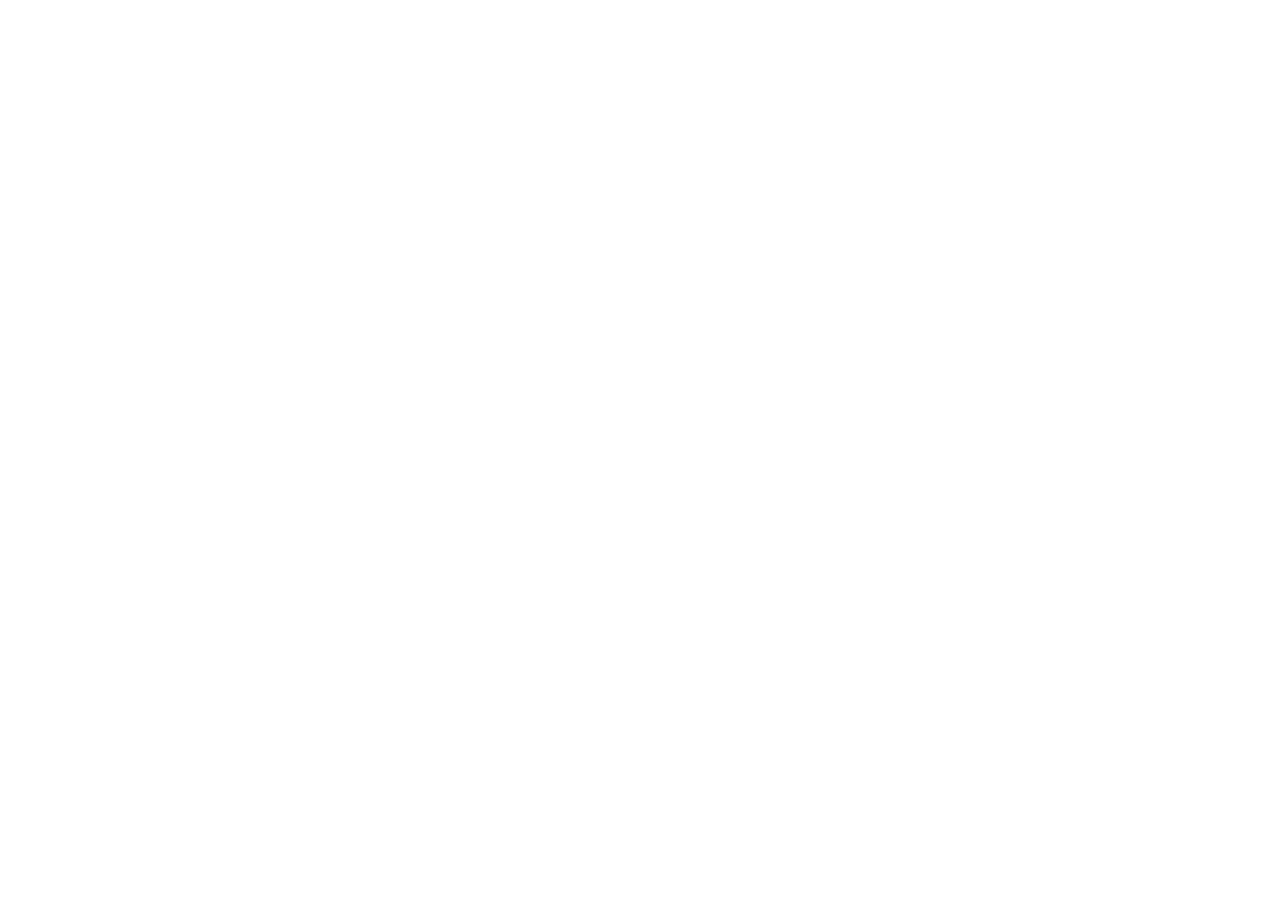
==== Assignment1.html @ ea47777a "Merge branch 'main' of https://github.com/Jonish-sm/javascripts-interview" ====
<!DOCTYPE html>
<html lang="en">
<head>
    <meta charset="UTF-8">
    <meta http-equiv="X-UA-Compatible" content="IE=edge">
    <meta name="viewport" content="width=device-width, initial-scale=1.0">
    <title>Weather Forecast</title>
    <link rel="stylesheet" href="style.css">
    <script defer src="./app.js"></script>
</head>
<body>

    <div class="container">

        
    </div>
    <h1 id="temp"></h1>
    <h1 id="time"></h1>
    <h1 id="wind"></h1>
    <h1 id="wind"></h1>
    <h1 id="wind"></h1>
    <h1 id="wind"></h1>
    <h1 id="wind"></h1>
    <h1 id="wind"></h1>
    <h1 id="wind"></h1>
    <h1 id="wind"></h1>

</body>
</html>
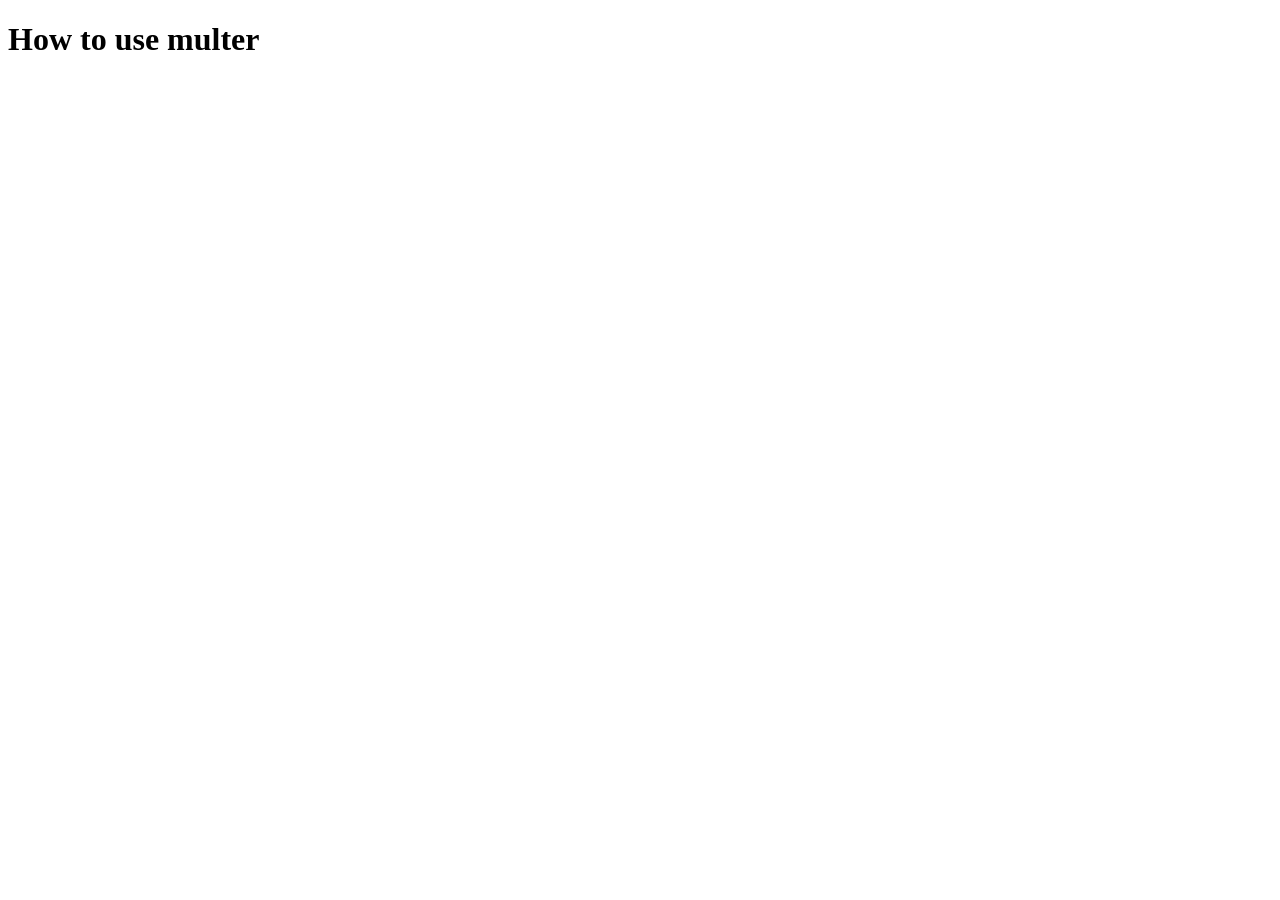
==== commit 4d21a79e: "react" ====
--- a/Assignment1.html
+++ b/Assignment1.html
@@ -5,25 +5,14 @@
     <meta http-equiv="X-UA-Compatible" content="IE=edge">
     <meta name="viewport" content="width=device-width, initial-scale=1.0">
     <title>Weather Forecast</title>
-    <link rel="stylesheet" href="style.css">
     <script defer src="./app.js"></script>
 </head>
 <body>
 
-    <div class="container">
+    <div class="container ">
 
-        
+        <h1>How to use multer</h1>
     </div>
-    <h1 id="temp"></h1>
-    <h1 id="time"></h1>
-    <h1 id="wind"></h1>
-    <h1 id="wind"></h1>
-    <h1 id="wind"></h1>
-    <h1 id="wind"></h1>
-    <h1 id="wind"></h1>
-    <h1 id="wind"></h1>
-    <h1 id="wind"></h1>
-    <h1 id="wind"></h1>
 
 </body>
 </html>
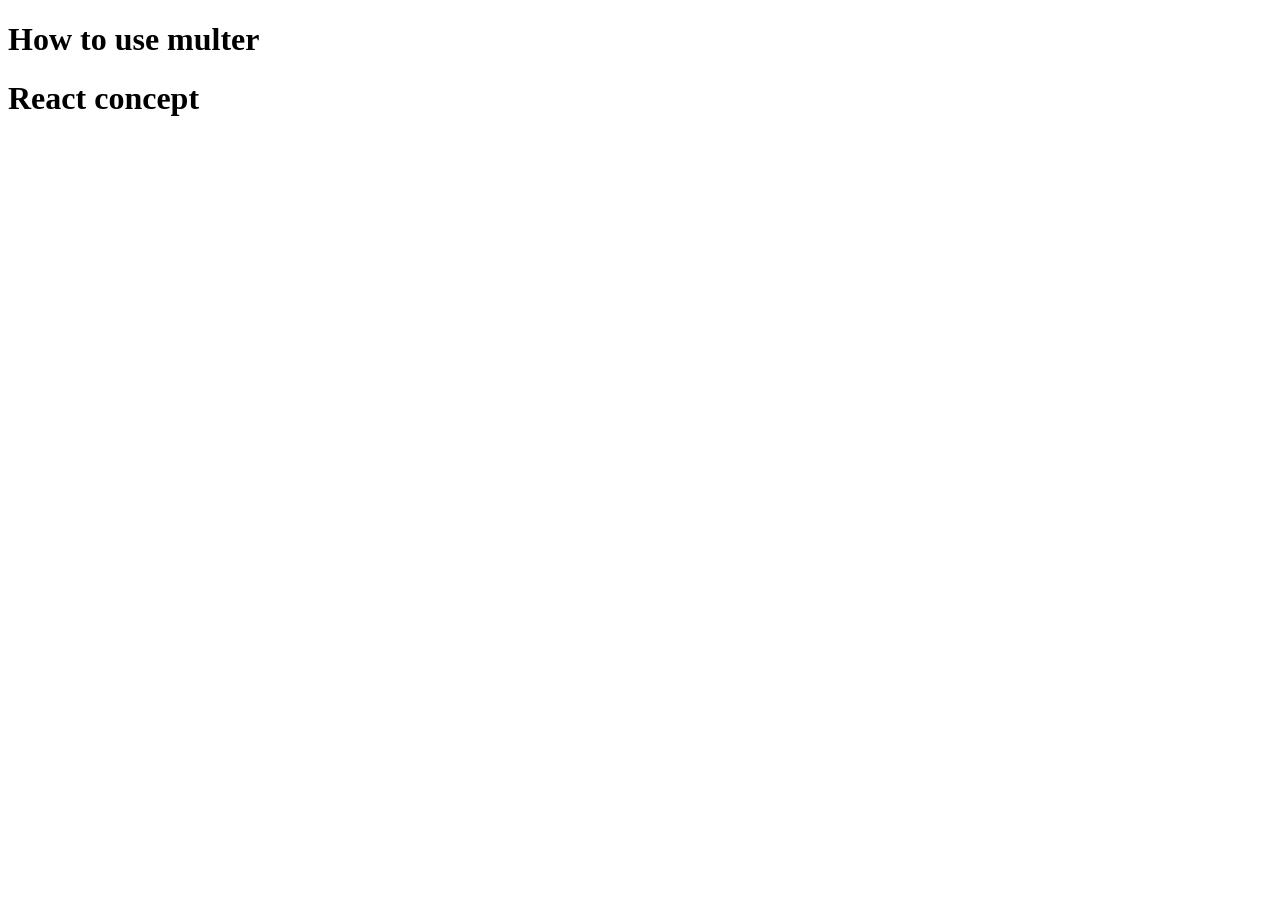
==== commit 4abcd10a: "sd" ====
--- a/Assignment1.html
+++ b/Assignment1.html
@@ -1,18 +1,16 @@
 <!DOCTYPE html>
 <html lang="en">
-<head>
-    <meta charset="UTF-8">
-    <meta http-equiv="X-UA-Compatible" content="IE=edge">
-    <meta name="viewport" content="width=device-width, initial-scale=1.0">
+  <head>
+    <meta charset="UTF-8" />
+    <meta http-equiv="X-UA-Compatible" content="IE=edge" />
+    <meta name="viewport" content="width=device-width, initial-scale=1.0" />
     <title>Weather Forecast</title>
     <script defer src="./app.js"></script>
-</head>
-<body>
-
-    <div class="container ">
-
-        <h1>How to use multer</h1>
+  </head>
+  <body>
+    <div class="container">
+      <h1>How to use multer</h1>
+      <h1>React concept</h1>
     </div>
-
-</body>
-</html>+  </body>
+</html>
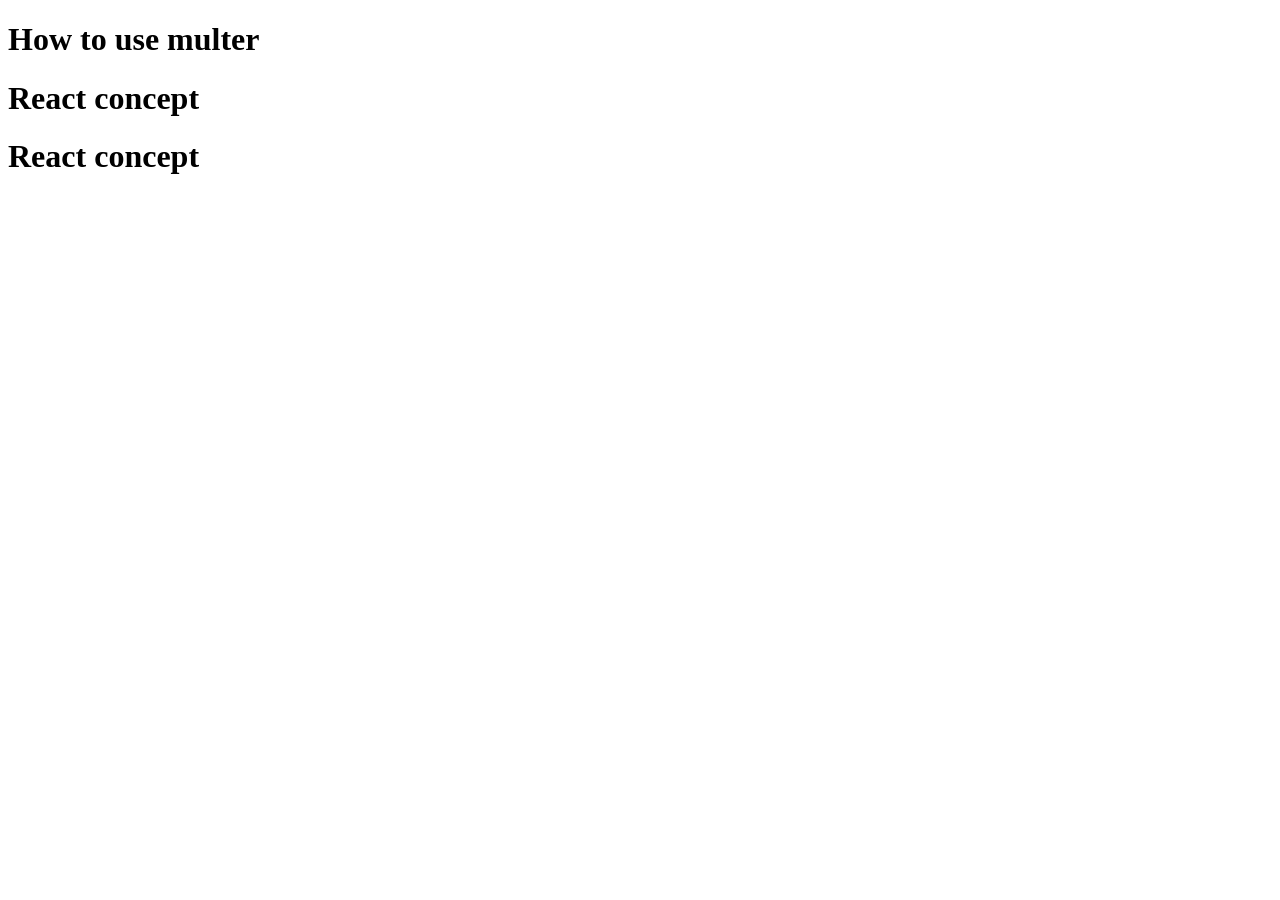
==== commit 8999cdf5: "commit" ====
--- a/Assignment1.html
+++ b/Assignment1.html
@@ -11,6 +11,7 @@
     <div class="container">
       <h1>How to use multer</h1>
       <h1>React concept</h1>
+      <h1>React concept</h1>
     </div>
   </body>
 </html>
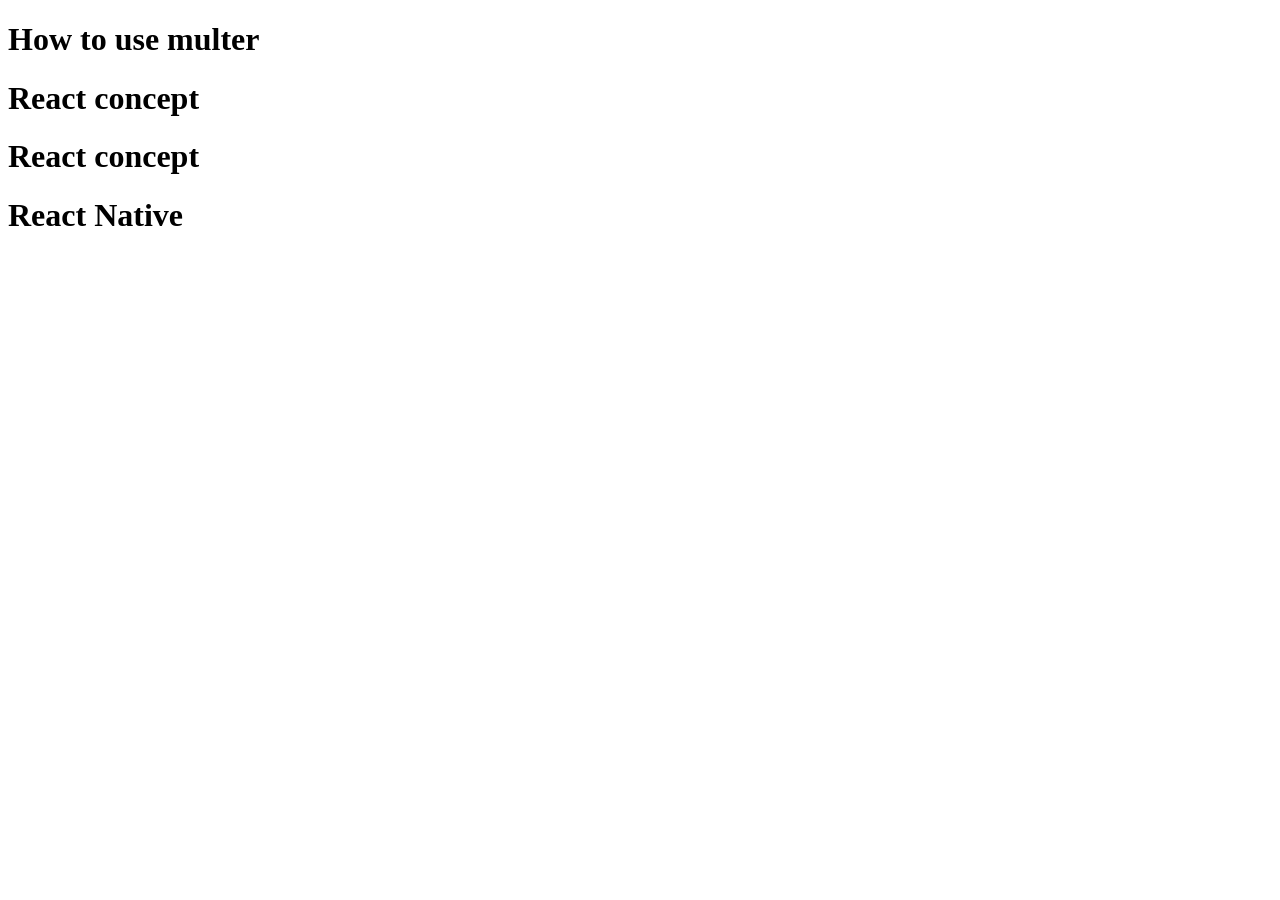
==== commit 94700dfa: "native" ====
--- a/Assignment1.html
+++ b/Assignment1.html
@@ -12,6 +12,7 @@
       <h1>How to use multer</h1>
       <h1>React concept</h1>
       <h1>React concept</h1>
+      <h1>React Native</h1>
     </div>
   </body>
 </html>
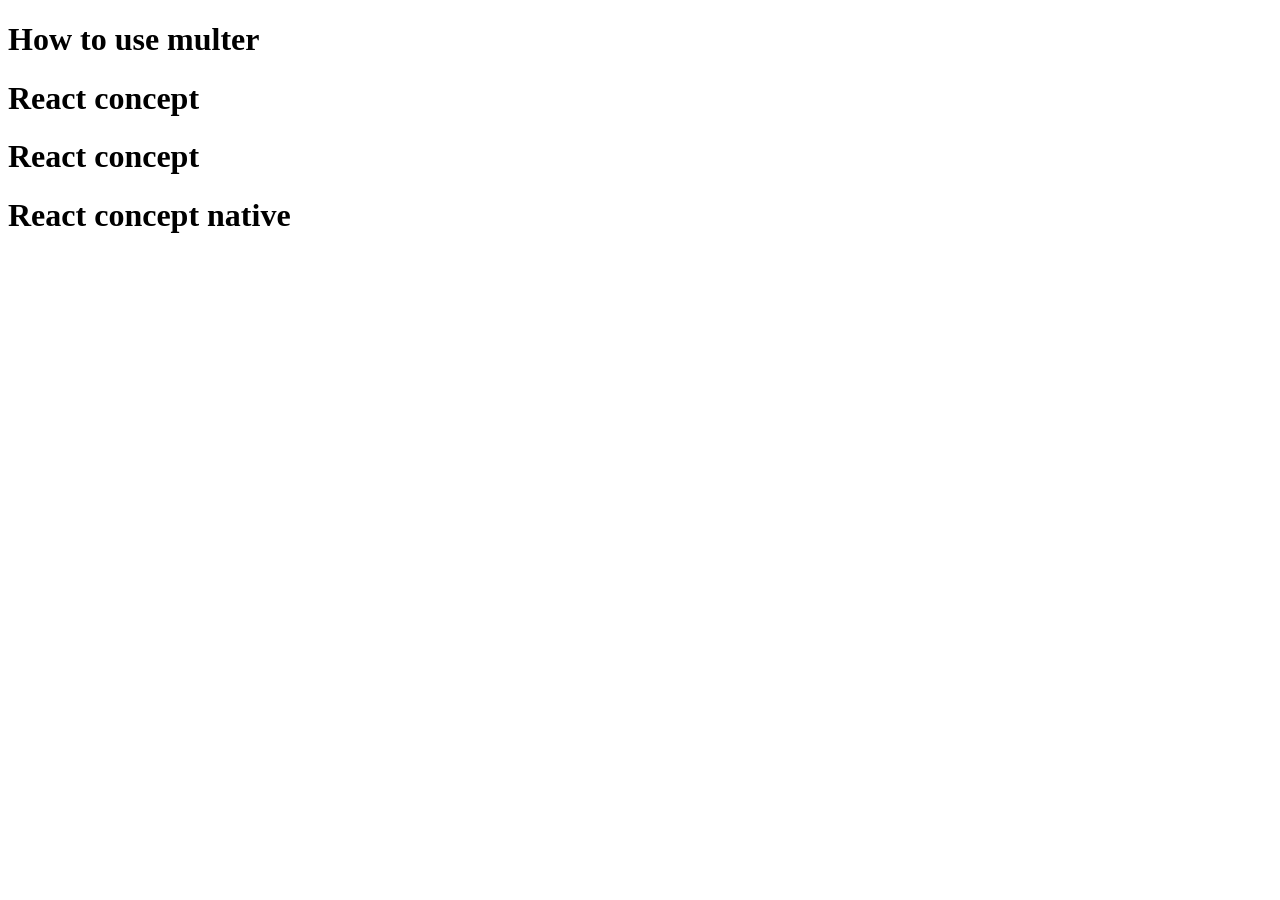
==== commit cb1cdfa4: "native" ====
--- a/Assignment1.html
+++ b/Assignment1.html
@@ -12,7 +12,7 @@
       <h1>How to use multer</h1>
       <h1>React concept</h1>
       <h1>React concept</h1>
-      <h1>React Native</h1>
+      <h1>React concept native</h1>
     </div>
   </body>
 </html>
